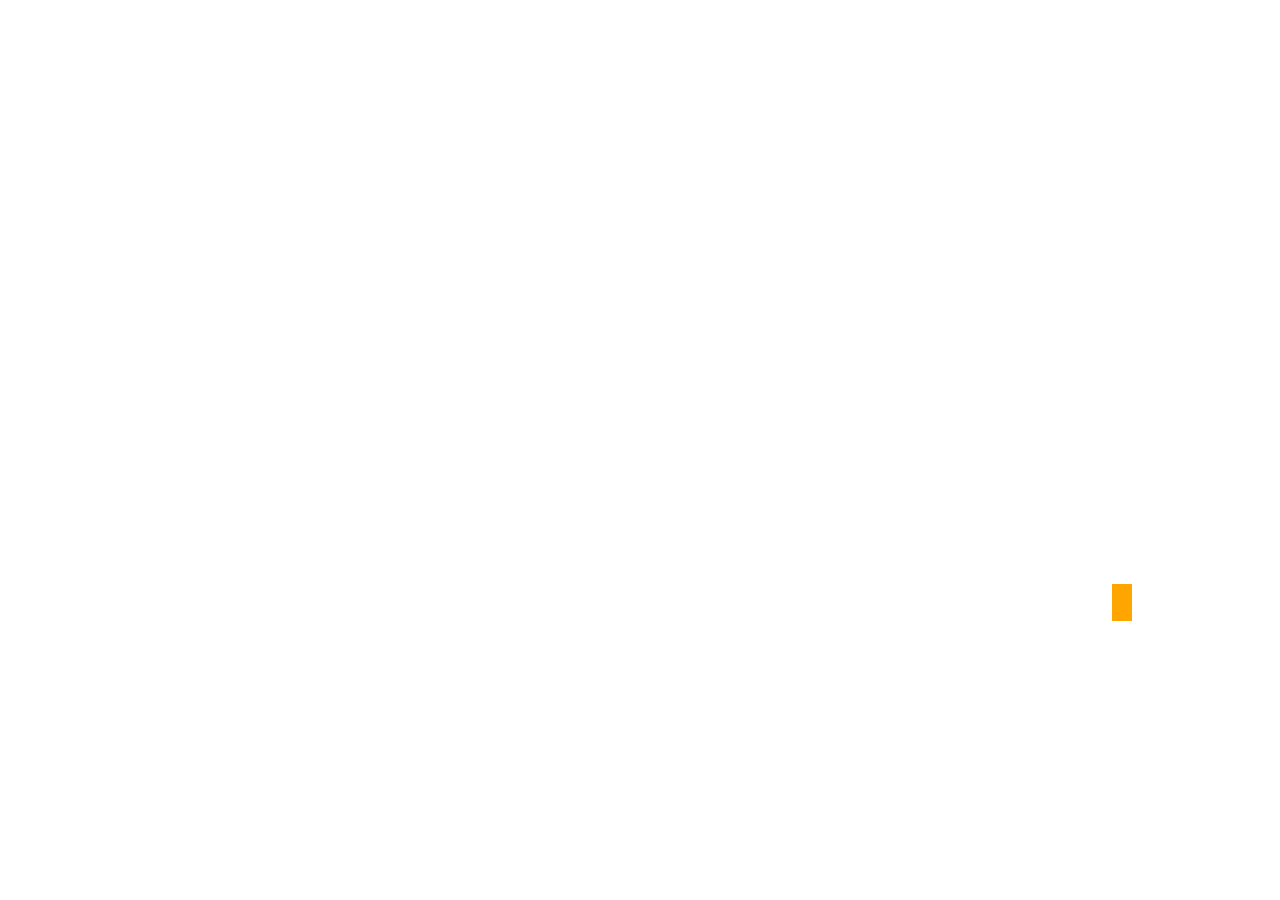
==== camera.html @ e1b2b0c7 "Create camera.html" ====
<!DOCTYPE html>
<html lang="en">
<head>
  <meta charset="UTF-8">
  <meta name="viewport" content="width=device-width, initial-scale=1.0">
  <title>Camera</title>
  <script type="text/javascript" src="https://unpkg.com/webcam-easy/dist/webcam-easy.min.js"></script>
  <style>
    a {
      padding: 10px;
      background-color: orange;
      color: white;
      text-decoration: none;
    }
  </style>
</head>
<body>
  <video id="webCam" autoplay playsinlne width="800" height="600"></video>
  <canvas id="canvas"></canvas>
  <a download onClick="takeAPicture()>SNAP</a>
  <script>
    const webCamElement = document.getElementById("webCam");
    const canvasElement = document.getElementById("canvas");
    const webcam = new Webcam(webCamElement, "user", canvasElement);
    webcam.start();

    funcion takeAPicture() {
      let picture = webcam.snap();
      document.querySelector("a").href = picture;
    }
  </script>
</body>
</html>
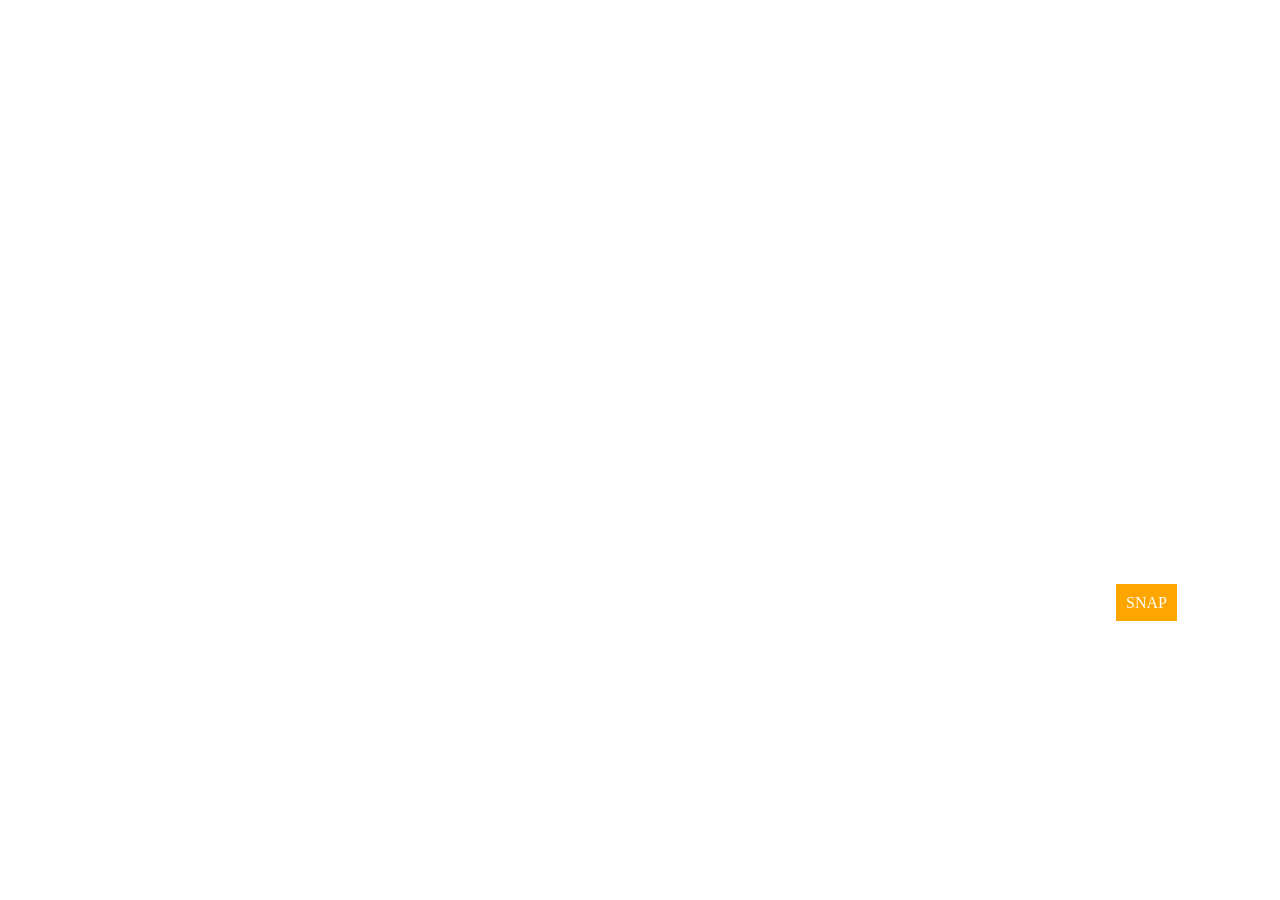
==== commit 3eab6d5d: "Update camera.html" ====
--- a/camera.html
+++ b/camera.html
@@ -17,7 +17,8 @@
 <body>
   <video id="webCam" autoplay playsinlne width="800" height="600"></video>
   <canvas id="canvas"></canvas>
-  <a download onClick="takeAPicture()>SNAP</a>
+  <a download onClick="takeAPicture()">SNAP</a>
+  
   <script>
     const webCamElement = document.getElementById("webCam");
     const canvasElement = document.getElementById("canvas");
@@ -25,7 +26,7 @@
     webcam.start();
 
     funcion takeAPicture() {
-      let picture = webcam.snap();
+      let picture = webCam.snap();
       document.querySelector("a").href = picture;
     }
   </script>
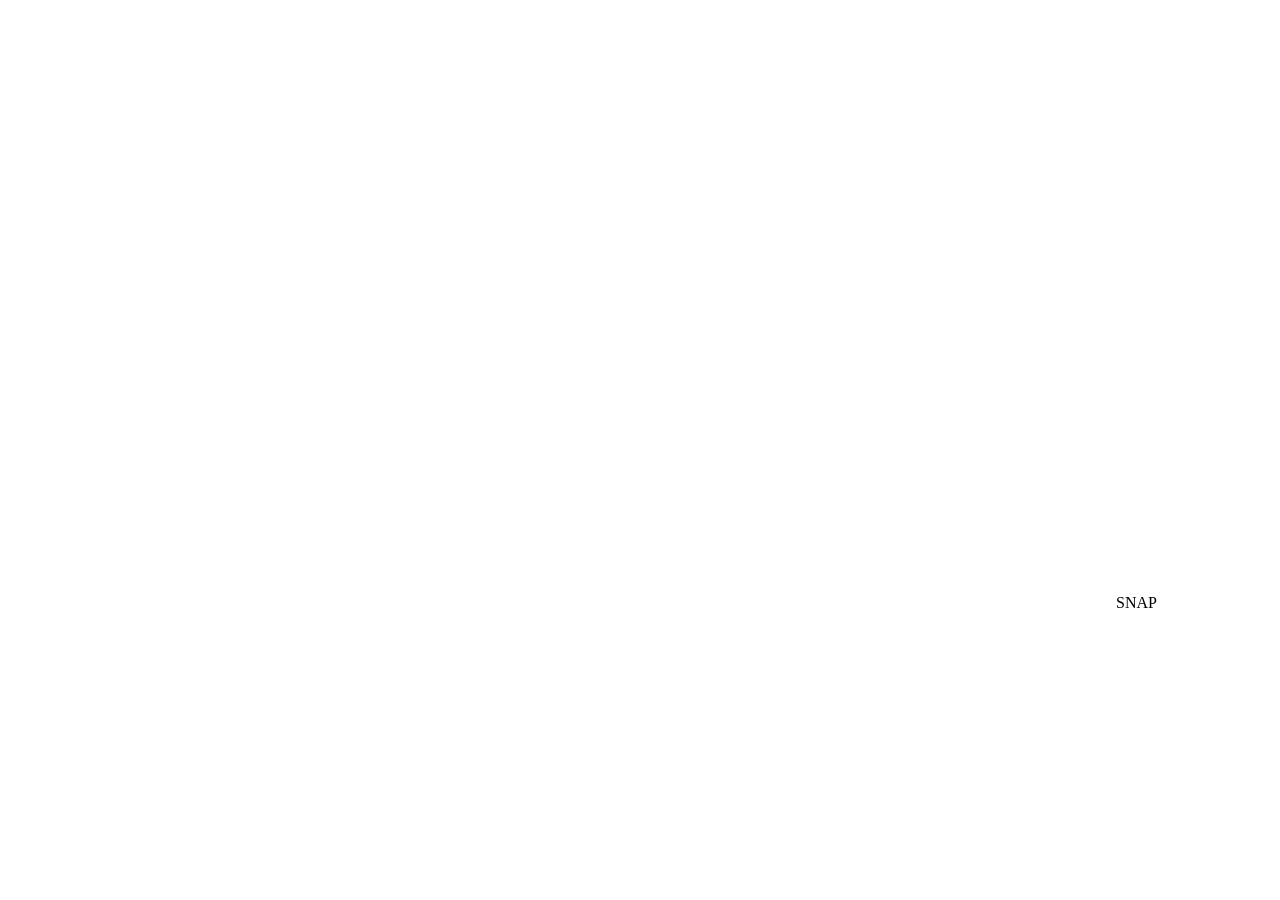
==== commit 9e6cf3b0: "Update camera.html" ====
--- a/camera.html
+++ b/camera.html
@@ -6,11 +6,15 @@
   <title>Camera</title>
   <script type="text/javascript" src="https://unpkg.com/webcam-easy/dist/webcam-easy.min.js"></script>
   <style>
-    a {
+    .a {
       padding: 10px;
       background-color: orange;
       color: white;
       text-decoration: none;
+    }
+
+    .canvas {
+      display: none;
     }
   </style>
 </head>
